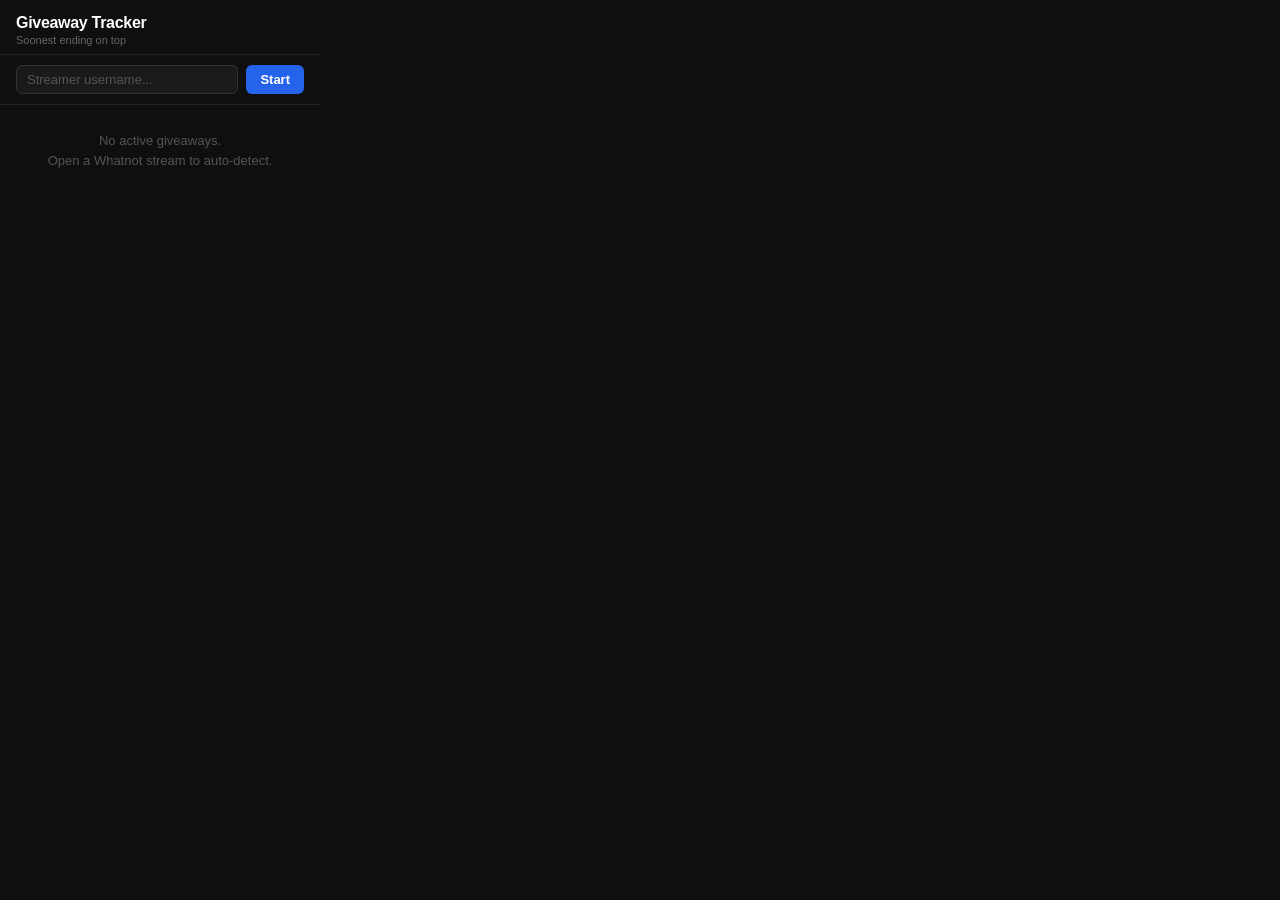
==== whatnot-giveaway-tracker/popup.html @ 42733a6f "Add Whatnot Giveaway Tracker Chrome extension with WebSocket auto-detection Intercepts the page's ex" ====
<!DOCTYPE html>
<html lang="en">
<head>
  <meta charset="UTF-8" />
  <meta name="viewport" content="width=device-width, initial-scale=1.0" />
  <title>Whatnot Giveaway Tracker</title>
  <link rel="stylesheet" href="styles.css" />
</head>
<body>
  <div class="header">
    <h1>Giveaway Tracker</h1>
    <p class="subtitle">Soonest ending on top</p>
  </div>

  <div class="manual-section">
    <input
      id="usernameInput"
      type="text"
      placeholder="Streamer username..."
      autocomplete="off"
      spellcheck="false"
    />
    <button id="addBtn">Start</button>
  </div>

  <div id="giveawayList" class="giveaway-list">
    <div class="empty-state">No active giveaways.<br />Open a Whatnot stream to auto-detect.</div>
  </div>

  <script src="popup.js"></script>
</body>
</html>
---- whatnot-giveaway-tracker/styles.css ----
* {
  box-sizing: border-box;
  margin: 0;
  padding: 0;
}

body {
  width: 320px;
  min-height: 120px;
  background: #0f0f0f;
  color: #f0f0f0;
  font-family: -apple-system, BlinkMacSystemFont, 'Segoe UI', sans-serif;
  font-size: 14px;
}

/* ── Header ── */
.header {
  padding: 14px 16px 8px;
  border-bottom: 1px solid #222;
}

.header h1 {
  font-size: 16px;
  font-weight: 700;
  color: #fff;
  letter-spacing: -0.3px;
}

.subtitle {
  font-size: 11px;
  color: #666;
  margin-top: 2px;
}

/* ── Manual input ── */
.manual-section {
  display: flex;
  gap: 8px;
  padding: 10px 16px;
  border-bottom: 1px solid #222;
}

.manual-section input {
  flex: 1;
  background: #1a1a1a;
  border: 1px solid #333;
  border-radius: 6px;
  color: #f0f0f0;
  font-size: 13px;
  padding: 6px 10px;
  outline: none;
  transition: border-color 0.15s;
}

.manual-section input:focus {
  border-color: #555;
}

.manual-section input::placeholder {
  color: #555;
}

.manual-section button {
  background: #2563eb;
  border: none;
  border-radius: 6px;
  color: #fff;
  cursor: pointer;
  font-size: 13px;
  font-weight: 600;
  padding: 6px 14px;
  transition: background 0.15s;
}

.manual-section button:hover {
  background: #1d4ed8;
}

/* ── Giveaway list ── */
.giveaway-list {
  display: flex;
  flex-direction: column;
  gap: 0;
  padding: 6px 0;
  max-height: 400px;
  overflow-y: auto;
}

.empty-state {
  color: #555;
  font-size: 13px;
  line-height: 1.5;
  padding: 20px 16px;
  text-align: center;
}

/* ── Cards ── */
.giveaway-card {
  padding: 10px 16px 8px;
  border-bottom: 1px solid #1a1a1a;
  transition: background 0.15s;
}

.giveaway-card:last-child {
  border-bottom: none;
}

.giveaway-card:hover {
  background: #141414;
}

.card-top {
  display: flex;
  align-items: center;
  justify-content: space-between;
  margin-bottom: 6px;
}

.username {
  font-weight: 600;
  font-size: 14px;
  color: #e8e8e8;
  overflow: hidden;
  text-overflow: ellipsis;
  white-space: nowrap;
  max-width: 180px;
}

/* ── Countdown ── */
.countdown {
  font-size: 20px;
  font-weight: 700;
  font-variant-numeric: tabular-nums;
  letter-spacing: -0.5px;
  flex-shrink: 0;
}

.countdown.normal  { color: #22c55e; }
.countdown.warning { color: #f59e0b; }
.countdown.urgent  { color: #ef4444; }

/* ── Progress bar ── */
.progress-track {
  background: #222;
  border-radius: 4px;
  height: 4px;
  overflow: hidden;
  margin-bottom: 6px;
}

.progress-bar {
  height: 100%;
  border-radius: 4px;
  transition: width 0.9s linear;
}

.progress-bar.normal  { background: #22c55e; }
.progress-bar.warning { background: #f59e0b; }
.progress-bar.urgent  { background: #ef4444; }

/* ── Card actions ── */
.card-actions {
  display: flex;
  justify-content: flex-end;
}

.dismiss-btn {
  background: none;
  border: 1px solid #333;
  border-radius: 4px;
  color: #666;
  cursor: pointer;
  font-size: 11px;
  padding: 2px 8px;
  transition: border-color 0.15s, color 0.15s;
}

.dismiss-btn:hover {
  border-color: #555;
  color: #aaa;
}
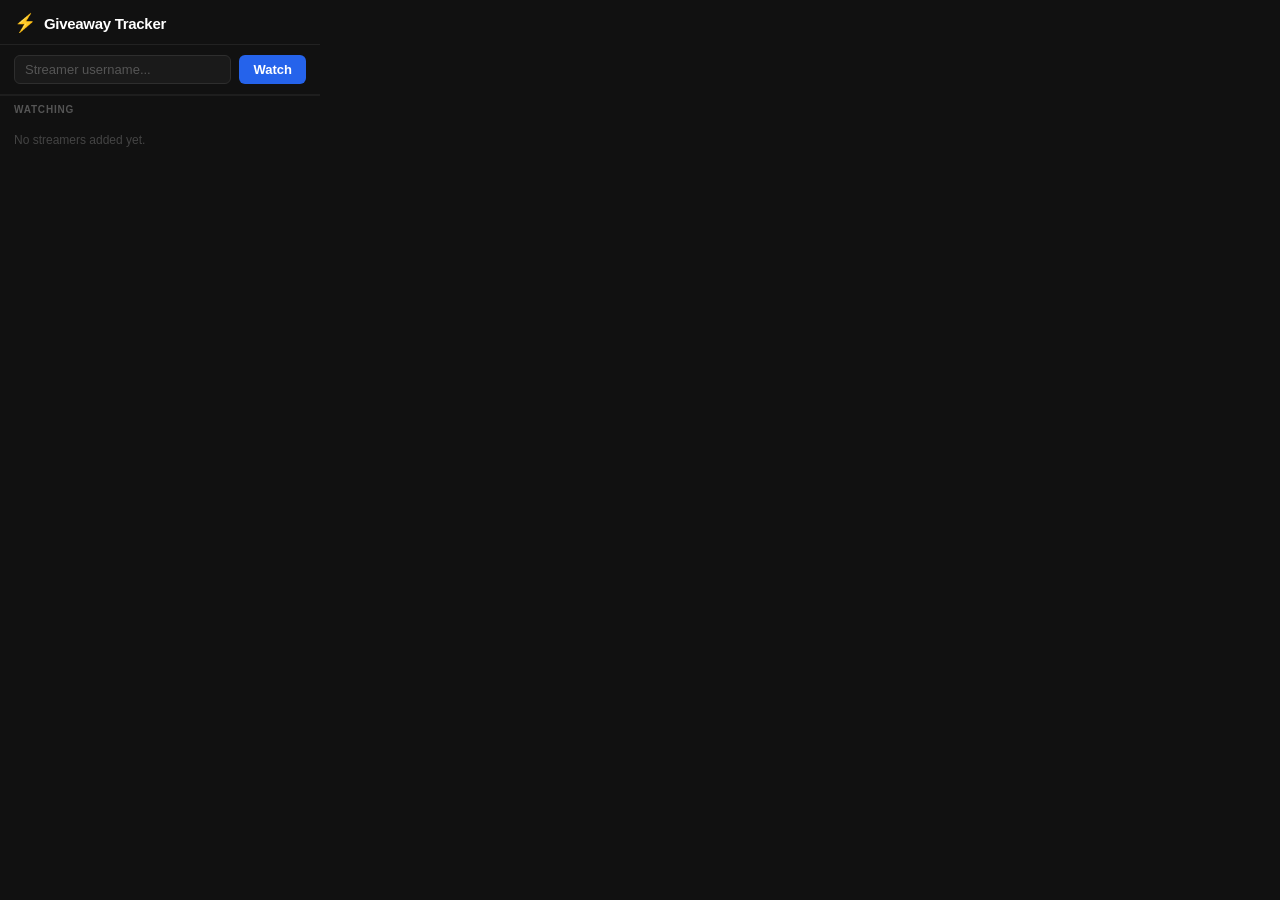
==== commit 12c72746: "Rework extension: background WebSocket monitoring, no tab required User adds a streamer username onc" ====
--- a/whatnot-giveaway-tracker/popup.html
+++ b/whatnot-giveaway-tracker/popup.html
@@ -2,30 +2,33 @@
 <html lang="en">
 <head>
   <meta charset="UTF-8" />
-  <meta name="viewport" content="width=device-width, initial-scale=1.0" />
   <title>Whatnot Giveaway Tracker</title>
   <link rel="stylesheet" href="styles.css" />
 </head>
 <body>
   <div class="header">
+    <span class="logo">⚡</span>
     <h1>Giveaway Tracker</h1>
-    <p class="subtitle">Soonest ending on top</p>
   </div>
 
-  <div class="manual-section">
-    <input
-      id="usernameInput"
-      type="text"
-      placeholder="Streamer username..."
-      autocomplete="off"
-      spellcheck="false"
-    />
-    <button id="addBtn">Start</button>
+  <div class="add-row">
+    <input id="usernameInput" type="text" placeholder="Streamer username..." autocomplete="off" spellcheck="false" />
+    <button id="addBtn">Watch</button>
   </div>
 
-  <div id="giveawayList" class="giveaway-list">
-    <div class="empty-state">No active giveaways.<br />Open a Whatnot stream to auto-detect.</div>
-  </div>
+  <!-- Active giveaway countdowns (auto-sorted, soonest first) -->
+  <section id="giveawaySection" class="hidden">
+    <div class="section-label">Active Giveaways</div>
+    <div id="giveawayList"></div>
+  </section>
+
+  <!-- All watched streamers -->
+  <section id="streamerSection">
+    <div class="section-label">Watching</div>
+    <div id="streamerList">
+      <div class="empty-state">No streamers added yet.</div>
+    </div>
+  </section>
 
   <script src="popup.js"></script>
 </body>
--- a/whatnot-giveaway-tracker/styles.css
+++ b/whatnot-giveaway-tracker/styles.css
@@ -1,66 +1,47 @@
-* {
-  box-sizing: border-box;
-  margin: 0;
-  padding: 0;
-}
+* { box-sizing: border-box; margin: 0; padding: 0; }
 
 body {
   width: 320px;
-  min-height: 120px;
-  background: #0f0f0f;
-  color: #f0f0f0;
+  background: #111;
+  color: #e8e8e8;
   font-family: -apple-system, BlinkMacSystemFont, 'Segoe UI', sans-serif;
-  font-size: 14px;
+  font-size: 13px;
 }
+
+.hidden { display: none !important; }
 
 /* ── Header ── */
 .header {
-  padding: 14px 16px 8px;
+  display: flex;
+  align-items: center;
+  gap: 8px;
+  padding: 12px 14px 10px;
   border-bottom: 1px solid #222;
 }
+.logo { font-size: 18px; }
+.header h1 { font-size: 15px; font-weight: 700; color: #fff; letter-spacing: -.3px; }
 
-.header h1 {
-  font-size: 16px;
-  font-weight: 700;
-  color: #fff;
-  letter-spacing: -0.3px;
-}
-
-.subtitle {
-  font-size: 11px;
-  color: #666;
-  margin-top: 2px;
-}
-
-/* ── Manual input ── */
-.manual-section {
+/* ── Add row ── */
+.add-row {
   display: flex;
   gap: 8px;
-  padding: 10px 16px;
-  border-bottom: 1px solid #222;
+  padding: 10px 14px;
+  border-bottom: 1px solid #1e1e1e;
 }
-
-.manual-section input {
+.add-row input {
   flex: 1;
   background: #1a1a1a;
-  border: 1px solid #333;
+  border: 1px solid #2e2e2e;
   border-radius: 6px;
-  color: #f0f0f0;
+  color: #e8e8e8;
   font-size: 13px;
   padding: 6px 10px;
   outline: none;
-  transition: border-color 0.15s;
+  transition: border-color .15s;
 }
-
-.manual-section input:focus {
-  border-color: #555;
-}
-
-.manual-section input::placeholder {
-  color: #555;
-}
-
-.manual-section button {
+.add-row input:focus  { border-color: #444; }
+.add-row input::placeholder { color: #555; }
+.add-row button {
   background: #2563eb;
   border: none;
   border-radius: 6px;
@@ -69,113 +50,126 @@
   font-size: 13px;
   font-weight: 600;
   padding: 6px 14px;
-  transition: background 0.15s;
+  transition: background .15s;
+  white-space: nowrap;
+}
+.add-row button:hover:not(:disabled) { background: #1d4ed8; }
+.add-row button:disabled { opacity: .5; cursor: default; }
+
+/* ── Section labels ── */
+.section-label {
+  font-size: 10px;
+  font-weight: 700;
+  letter-spacing: .8px;
+  text-transform: uppercase;
+  color: #555;
+  padding: 8px 14px 4px;
 }
 
-.manual-section button:hover {
-  background: #1d4ed8;
+/* ── Giveaway cards ── */
+.giveaway-card {
+  padding: 8px 14px 6px;
+  border-bottom: 1px solid #1a1a1a;
+  background: #161616;
 }
+.giveaway-card:last-child { border-bottom: none; }
 
-/* ── Giveaway list ── */
-.giveaway-list {
+.card-row {
   display: flex;
-  flex-direction: column;
-  gap: 0;
-  padding: 6px 0;
-  max-height: 400px;
-  overflow-y: auto;
+  align-items: baseline;
+  justify-content: space-between;
+  margin-bottom: 5px;
 }
-
-.empty-state {
-  color: #555;
+.g-username {
+  font-weight: 600;
   font-size: 13px;
-  line-height: 1.5;
-  padding: 20px 16px;
-  text-align: center;
-}
-
-/* ── Cards ── */
-.giveaway-card {
-  padding: 10px 16px 8px;
-  border-bottom: 1px solid #1a1a1a;
-  transition: background 0.15s;
-}
-
-.giveaway-card:last-child {
-  border-bottom: none;
-}
-
-.giveaway-card:hover {
-  background: #141414;
-}
-
-.card-top {
-  display: flex;
-  align-items: center;
-  justify-content: space-between;
-  margin-bottom: 6px;
-}
-
-.username {
-  font-weight: 600;
-  font-size: 14px;
-  color: #e8e8e8;
+  color: #ddd;
   overflow: hidden;
   text-overflow: ellipsis;
   white-space: nowrap;
   max-width: 180px;
 }
-
-/* ── Countdown ── */
-.countdown {
-  font-size: 20px;
-  font-weight: 700;
+.g-time {
+  font-size: 22px;
+  font-weight: 800;
   font-variant-numeric: tabular-nums;
-  letter-spacing: -0.5px;
+  letter-spacing: -.5px;
   flex-shrink: 0;
 }
-
-.countdown.normal  { color: #22c55e; }
-.countdown.warning { color: #f59e0b; }
-.countdown.urgent  { color: #ef4444; }
+.g-time.ok      { color: #22c55e; }
+.g-time.warning { color: #f59e0b; }
+.g-time.urgent  { color: #ef4444; }
 
 /* ── Progress bar ── */
 .progress-track {
   background: #222;
-  border-radius: 4px;
-  height: 4px;
+  border-radius: 3px;
+  height: 3px;
   overflow: hidden;
-  margin-bottom: 6px;
 }
-
 .progress-bar {
   height: 100%;
-  border-radius: 4px;
+  border-radius: 3px;
   transition: width 0.9s linear;
 }
-
-.progress-bar.normal  { background: #22c55e; }
+.progress-bar.ok      { background: #22c55e; }
 .progress-bar.warning { background: #f59e0b; }
 .progress-bar.urgent  { background: #ef4444; }
 
-/* ── Card actions ── */
-.card-actions {
+/* ── Streamer list ── */
+#streamerSection { border-top: 1px solid #1e1e1e; }
+
+.streamer-row {
   display: flex;
-  justify-content: flex-end;
+  align-items: center;
+  gap: 7px;
+  padding: 7px 14px;
+  border-bottom: 1px solid #1a1a1a;
+  transition: background .1s;
 }
+.streamer-row:last-child { border-bottom: none; }
+.streamer-row:hover { background: #161616; }
+.streamer-row.has-giveaway { background: #161f12; }
 
-.dismiss-btn {
+/* Status dot */
+.dot {
+  width: 7px;
+  height: 7px;
+  border-radius: 50%;
+  flex-shrink: 0;
+}
+.dot-green  { background: #22c55e; box-shadow: 0 0 5px #22c55e88; }
+.dot-yellow { background: #f59e0b; }
+.dot-gray   { background: #444; }
+.dot-red    { background: #ef4444; }
+
+.s-name {
+  font-weight: 600;
+  flex: 1;
+  overflow: hidden;
+  text-overflow: ellipsis;
+  white-space: nowrap;
+}
+.s-status {
+  font-size: 11px;
+  color: #666;
+  flex-shrink: 0;
+}
+.remove-btn {
   background: none;
-  border: 1px solid #333;
-  border-radius: 4px;
-  color: #666;
+  border: none;
+  color: #444;
   cursor: pointer;
   font-size: 11px;
-  padding: 2px 8px;
-  transition: border-color 0.15s, color 0.15s;
+  padding: 2px 4px;
+  flex-shrink: 0;
+  transition: color .15s;
 }
+.remove-btn:hover { color: #ef4444; }
 
-.dismiss-btn:hover {
-  border-color: #555;
-  color: #aaa;
+/* ── Empty state ── */
+.empty-state {
+  color: #444;
+  padding: 14px 14px;
+  font-size: 12px;
 }
